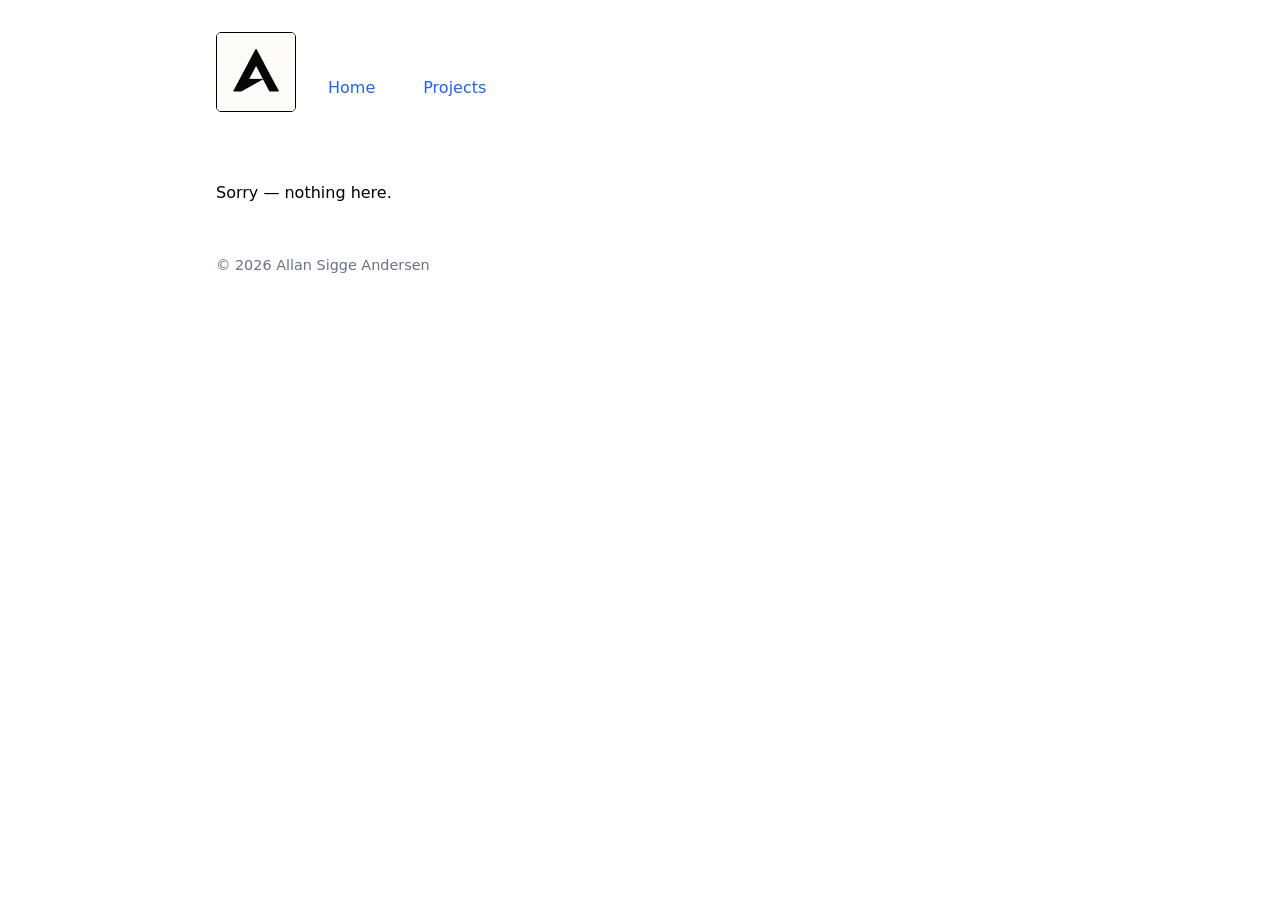
==== index.html @ f815e284 "Updates" ====
<!doctype html>
<html lang="en">
  <head>
    <meta charset="UTF-8" />
    <link rel="icon" type="image/png" href="/images/logo.png" /> <!-- Favicon --> 
    <meta name="viewport" content="width=device-width, initial-scale=1.0" />
    <title>Allan Sigge Andersen</title>
    <link rel="icon" type="image/png" href="/favicon.png" />

    <meta name="description" content="Allan Sigge Andersen, Software developer specializing in React, DevOps, and blockchain. See my projects and CV.">
    <meta name="keywords" content="Allan Andersen, Allan Sigge, Sigge, software developer, React, portfolio, Copenhagen, ITU" />
    <meta name="author" content="Allan Sigge Andersen" />


    <script type="module" crossorigin src="/assets/index-B2Iky6JB.js"></script>
    <link rel="stylesheet" crossorigin href="/assets/index-Db78J5ba.css">
  </head>
  <body>
    <div id="root"></div>
  </body>
</html>
---- assets/index-Db78J5ba.css ----
html{scrollbar-gutter:stable both-edges}:root{--max: 880px}*{box-sizing:border-box}body{margin:0;font-family:ui-sans-serif,system-ui,Arial;line-height:1.55}a{text-decoration:none}.container{max-width:var(--max);margin:0 auto;padding:1rem}.nav{display:flex;gap:1rem;padding:1rem 0;align-items:baseline}.link{color:#2563eb;padding:1rem}.grid{display:grid;gap:1rem;grid-template-columns:repeat(auto-fit,minmax(260px,1fr))}.card{padding:1rem;border:1px solid #e5e7eb;border-radius:12px}.small{font-size:.9rem;color:#6b7280}h1,h2,h3{margin:.2rem 0 .6rem}main{padding:1rem 0 3rem}.homelogo{height:80px;vertical-align:text-bottom;margin-bottom:-15px;border-radius:5px;border-style:solid;border-width:1px;border-color:#000}hr{border-top:1px solid rgb(193,193,193);border-bottom:1px solid rgb(193,193,193)}
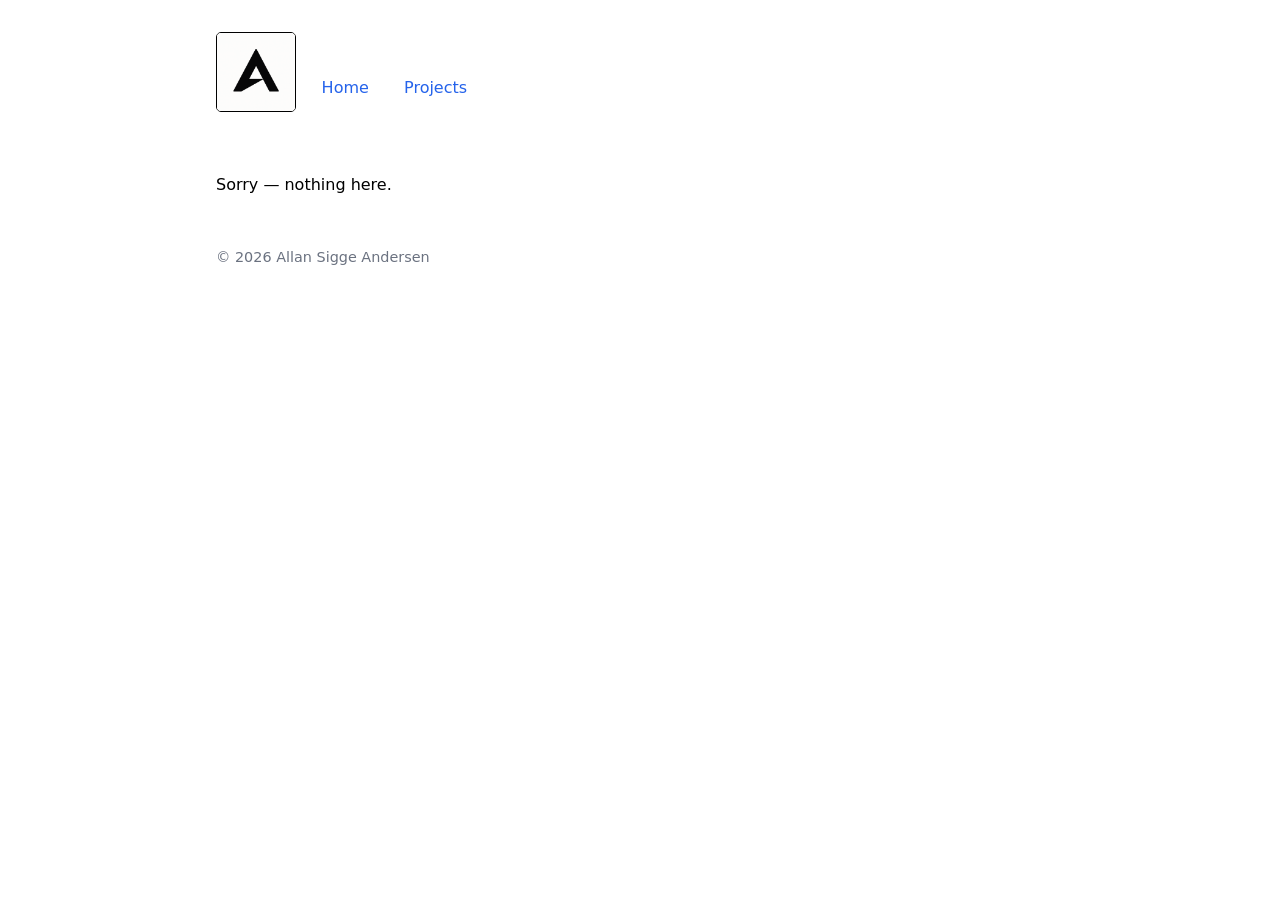
==== commit 77924e61: "Updates" ====
--- a/index.html
+++ b/index.html
@@ -12,8 +12,8 @@
     <meta name="author" content="Allan Sigge Andersen" />
 
 
-    <script type="module" crossorigin src="/assets/index-B2Iky6JB.js"></script>
-    <link rel="stylesheet" crossorigin href="/assets/index-Db78J5ba.css">
+    <script type="module" crossorigin src="/assets/index-lNzB_Fvz.js"></script>
+    <link rel="stylesheet" crossorigin href="/assets/index-jNnX0mpo.css">
   </head>
   <body>
     <div id="root"></div>
--- a/assets/index-jNnX0mpo.css
+++ b/assets/index-jNnX0mpo.css
@@ -0,0 +1 @@
+html{scrollbar-gutter:stable both-edges}:root{--max: 880px}*{box-sizing:border-box}body{margin:0;font-family:ui-sans-serif,system-ui,Arial;line-height:1.55}a{text-decoration:none}.container{max-width:var(--max);margin:0 auto;padding:1rem}.nav{display:flex;gap:1rem;padding:1rem 0;align-items:baseline}.link{color:#2563eb;padding:1rem}.grid{display:grid;gap:1rem;grid-template-columns:repeat(auto-fit,minmax(260px,1fr))}.card{padding:1rem;border:1px solid #e5e7eb;border-radius:12px}.small{font-size:.9rem;color:#6b7280}h1,h2,h3{margin:.2rem 0 .6rem}main{padding:1rem 0 3rem}.homelogo{height:80px;vertical-align:text-bottom;margin-bottom:-15px;border-radius:5px;border-style:solid;border-width:1px;border-color:#000}hr{border-top:1px solid rgb(193,193,193);border-bottom:1px solid rgb(193,193,193)}.nav .link{position:relative;color:#2563eb;font-weight:500;padding:.4rem .6rem}.nav .link:after{content:"";display:block;height:2px;background:#2563eb;width:0;transition:width .3s ease;margin:0 auto}.nav .link:hover:after{width:100%}.hero{display:flex;flex-direction:column;gap:1.2rem;margin:1rem 0 2rem}.hero-photo{display:block;margin:0 auto;width:min(60vw,260px);height:auto;border-radius:16px;box-shadow:0 2px 12px #00000014}.hero-text h1{margin-top:0}.hero-text p{margin:0 0 .9rem;text-align:left}@media (min-width: 600px){.hero{flex-direction:row;align-items:flex-start;gap:2rem}.hero-text{order:1;flex:1}.hero-photo{order:2;width:270px}}
